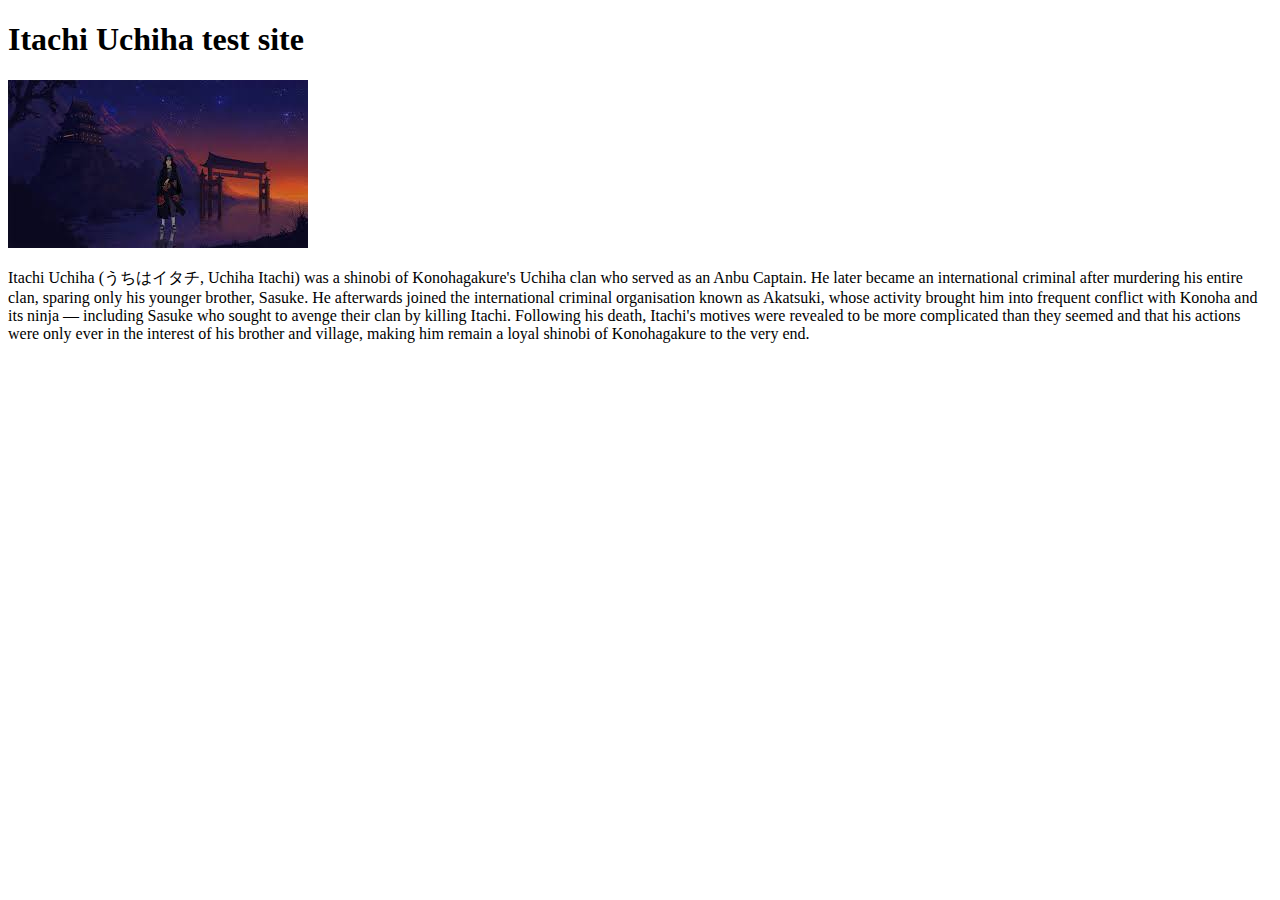
==== index.html @ 3c71c713 "added small paragraph bio" ====
<!DOCTYPE html>
<html lang="en">
  <head>
    <meta charset="UTF-8" />
    <meta name="viewport" content="width=device-width, initial-sacle=1.0" />
    <title>My test page</title>
  </head>
  <body>
    <h1>Itachi Uchiha test site</h1>
    <img src="images/itachi-temple.jpg" alt="itachi next to temple" />
    <p>
      Itachi Uchiha (うちはイタチ, Uchiha Itachi) was a shinobi of
      Konohagakure's Uchiha clan who served as an Anbu Captain. He later became
      an international criminal after murdering his entire clan, sparing only
      his younger brother, Sasuke. He afterwards joined the international
      criminal organisation known as Akatsuki, whose activity brought him into
      frequent conflict with Konoha and its ninja — including Sasuke who sought
      to avenge their clan by killing Itachi. Following his death, Itachi's
      motives were revealed to be more complicated than they seemed and that his
      actions were only ever in the interest of his brother and village, making
      him remain a loyal shinobi of Konohagakure to the very end.
    </p>
  </body>
</html>
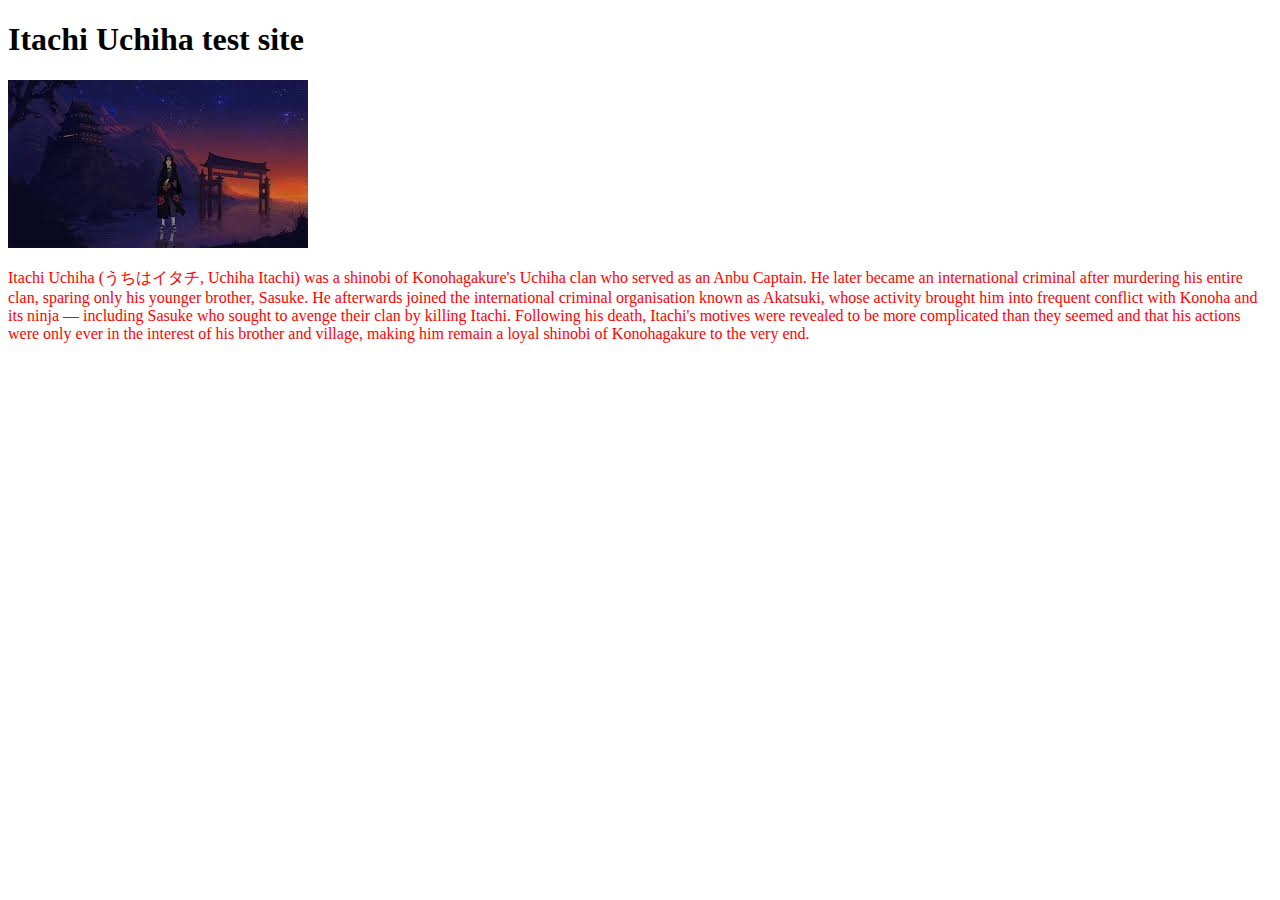
==== commit cdf2375d: "added css" ====
--- a/index.html
+++ b/index.html
@@ -3,6 +3,7 @@
   <head>
     <meta charset="UTF-8" />
     <meta name="viewport" content="width=device-width, initial-sacle=1.0" />
+    <link rel="stylesheet" href="styles/style.css" />
     <title>My test page</title>
   </head>
   <body>
@@ -20,5 +21,6 @@
       actions were only ever in the interest of his brother and village, making
       him remain a loyal shinobi of Konohagakure to the very end.
     </p>
+    <ul></ul>
   </body>
 </html>
--- a/styles/style.css
+++ b/styles/style.css
@@ -0,0 +1,3 @@
+p {
+  color: red;
+}
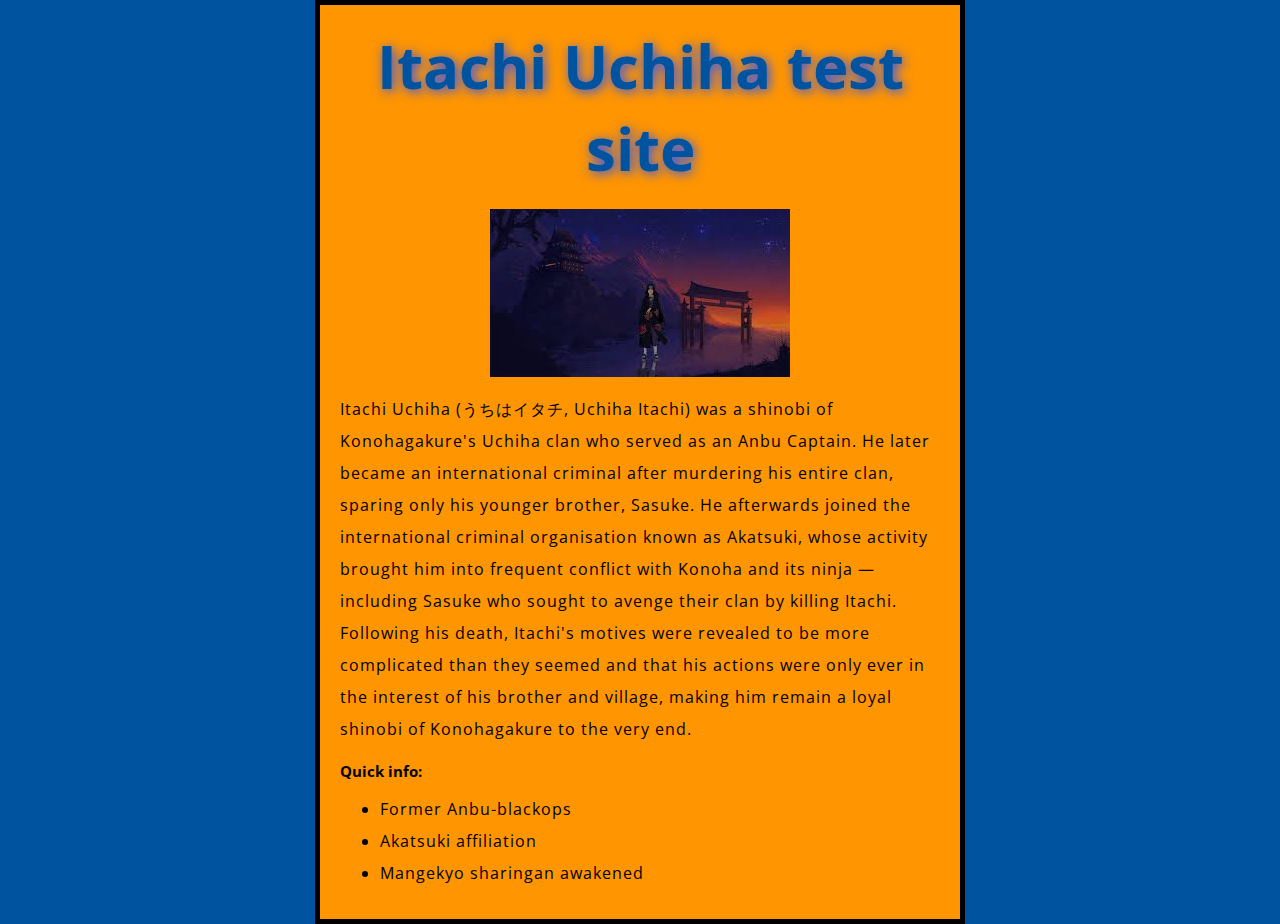
==== commit 15f79f67: "added more basic css" ====
--- a/index.html
+++ b/index.html
@@ -4,6 +4,14 @@
     <meta charset="UTF-8" />
     <meta name="viewport" content="width=device-width, initial-sacle=1.0" />
     <link rel="stylesheet" href="styles/style.css" />
+    <link
+      rel="stylesheet"
+      href="https://fonts.googleapis.com/css?family=Open+Sans"
+    />
+    <!-- <link
+      rel="stylesheet"
+      href="https://fonts.googleapis.com/css?family=Tangerine"
+    /> -->
     <title>My test page</title>
   </head>
   <body>
@@ -21,6 +29,11 @@
       actions were only ever in the interest of his brother and village, making
       him remain a loyal shinobi of Konohagakure to the very end.
     </p>
-    <ul></ul>
+    <h2>Quick info:</h2>
+    <ul>
+      <li>Former Anbu-blackops</li>
+      <li>Akatsuki affiliation</li>
+      <li>Mangekyo sharingan awakened</li>
+    </ul>
   </body>
 </html>
--- a/styles/style.css
+++ b/styles/style.css
@@ -1,3 +1,36 @@
-p {
-  color: red;
+html {
+  font-size: 10px;
+  font-family: 'Open Sans', sans-serif;
+  --r-bg: #00539f;
+  background-color: var(--r-bg);
 }
+
+body {
+  width: 600px;
+  margin: 0 auto;
+  background-color: #ff9500;
+  padding: 0 20px 20px 20px;
+  border: 5px solid black;
+}
+
+h1 {
+  font-size: 60px;
+  text-align: center;
+  margin: 0;
+  padding-top: 20px;
+  padding-bottom: 20px;
+  color: var(--r-bg);
+  text-shadow: 2px 2px 12px #2353ff;
+}
+
+p,
+li {
+  font-size: 16px;
+  line-height: 2;
+  letter-spacing: 1px;
+}
+
+img {
+  display: block;
+  margin: 0 auto;
+}
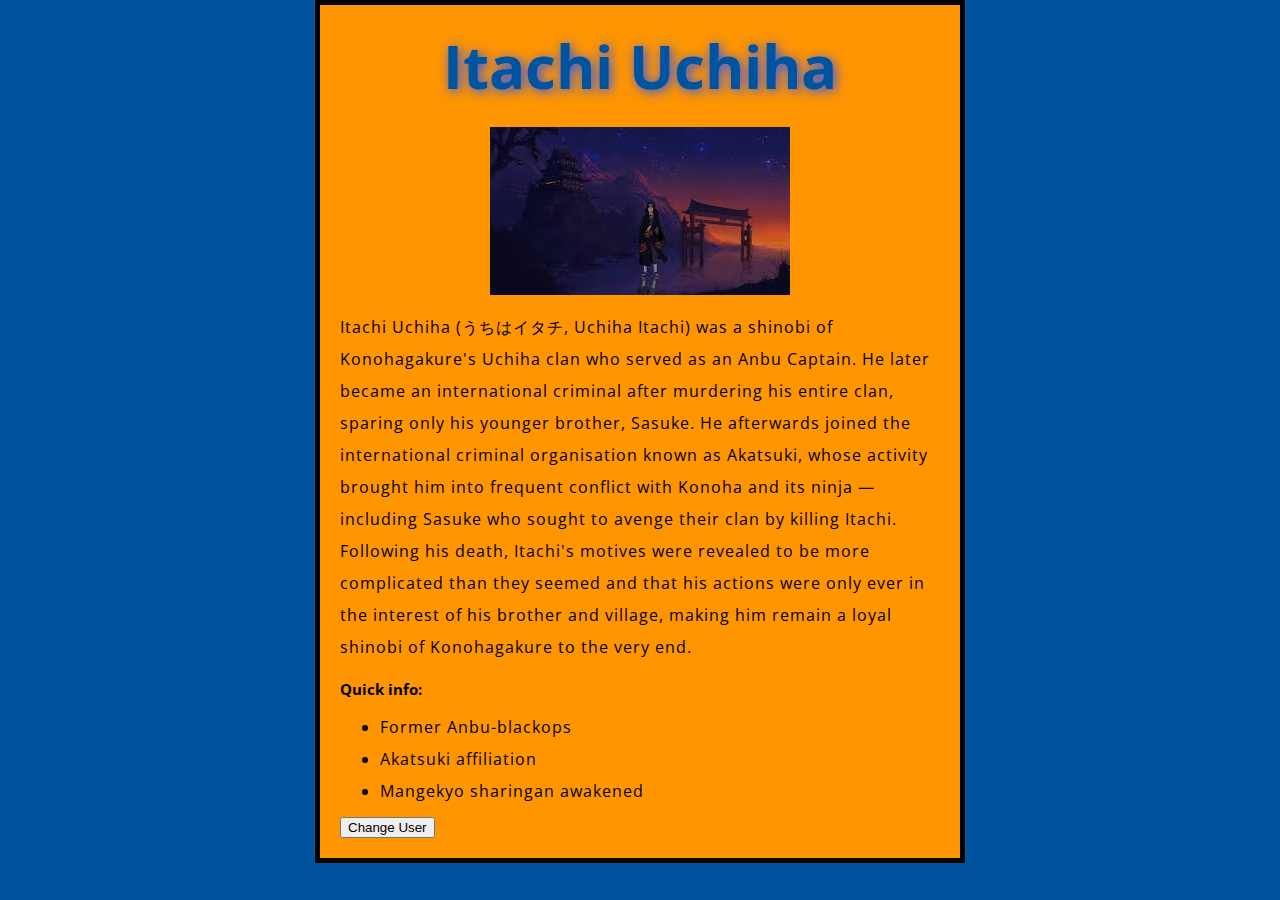
==== commit 7c27cb77: "added image switching on click, add button to change heading and use local storage api to persist us" ====
--- a/index.html
+++ b/index.html
@@ -2,7 +2,7 @@
 <html lang="en">
   <head>
     <meta charset="UTF-8" />
-    <meta name="viewport" content="width=device-width, initial-sacle=1.0" />
+    <meta name="viewport" content="width=device-width, initial-scale=1.0" />
     <link rel="stylesheet" href="styles/style.css" />
     <link
       rel="stylesheet"
@@ -13,9 +13,10 @@
       href="https://fonts.googleapis.com/css?family=Tangerine"
     /> -->
     <title>My test page</title>
+    <script src="/scripts/main.js" defer></script>
   </head>
   <body>
-    <h1>Itachi Uchiha test site</h1>
+    <h1>Itachi Uchiha</h1>
     <img src="images/itachi-temple.jpg" alt="itachi next to temple" />
     <p>
       Itachi Uchiha (うちはイタチ, Uchiha Itachi) was a shinobi of
@@ -35,5 +36,6 @@
       <li>Akatsuki affiliation</li>
       <li>Mangekyo sharingan awakened</li>
     </ul>
+    <button>Change User</button>
   </body>
 </html>
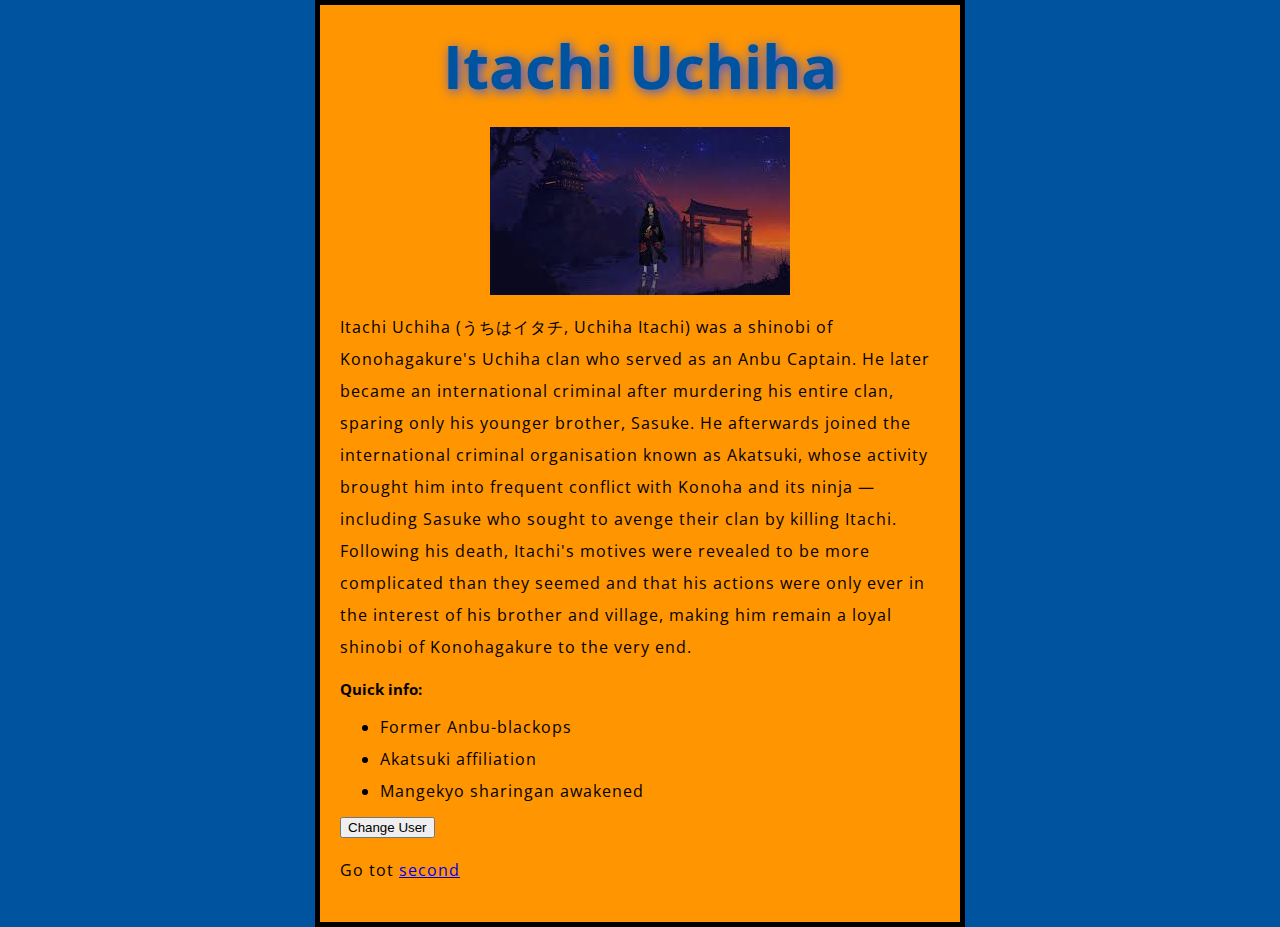
==== commit 4001db15: "Added second page" ====
--- a/index.html
+++ b/index.html
@@ -13,7 +13,6 @@
       href="https://fonts.googleapis.com/css?family=Tangerine"
     /> -->
     <title>My test page</title>
-    <script src="/scripts/main.js" defer></script>
   </head>
   <body>
     <h1>Itachi Uchiha</h1>
@@ -37,5 +36,9 @@
       <li>Mangekyo sharingan awakened</li>
     </ul>
     <button>Change User</button>
+    <section>
+      <p>Go tot <a href="second.html">second</a></p>
+    </section>
+    <script src="/scripts/main.js"></script>
   </body>
 </html>
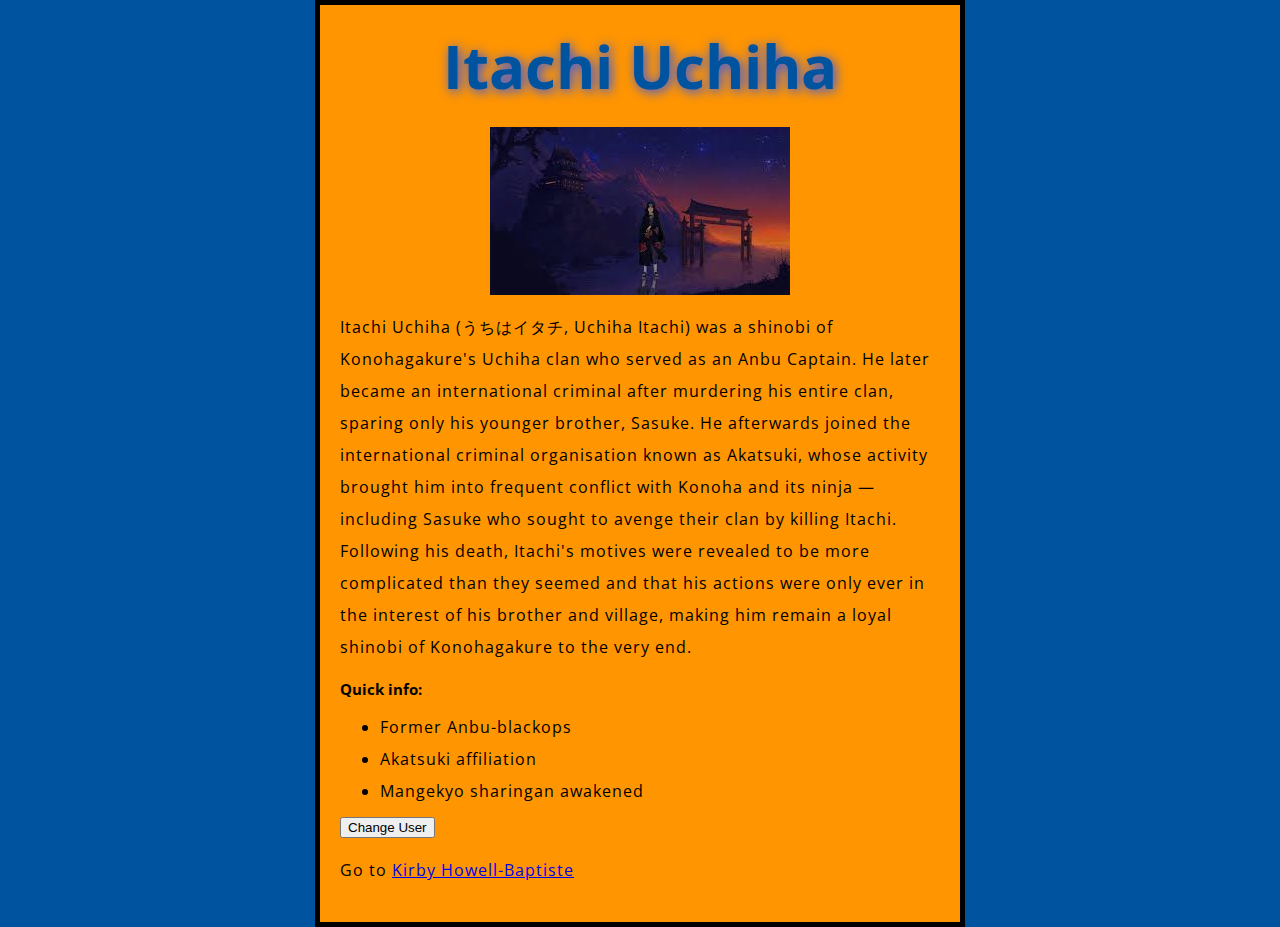
==== commit fe075bc9: "added content to second page" ====
--- a/index.html
+++ b/index.html
@@ -37,7 +37,7 @@
     </ul>
     <button>Change User</button>
     <section>
-      <p>Go tot <a href="second.html">second</a></p>
+      <p>Go to <a href="second.html">Kirby Howell-Baptiste</a></p>
     </section>
     <script src="/scripts/main.js"></script>
   </body>
